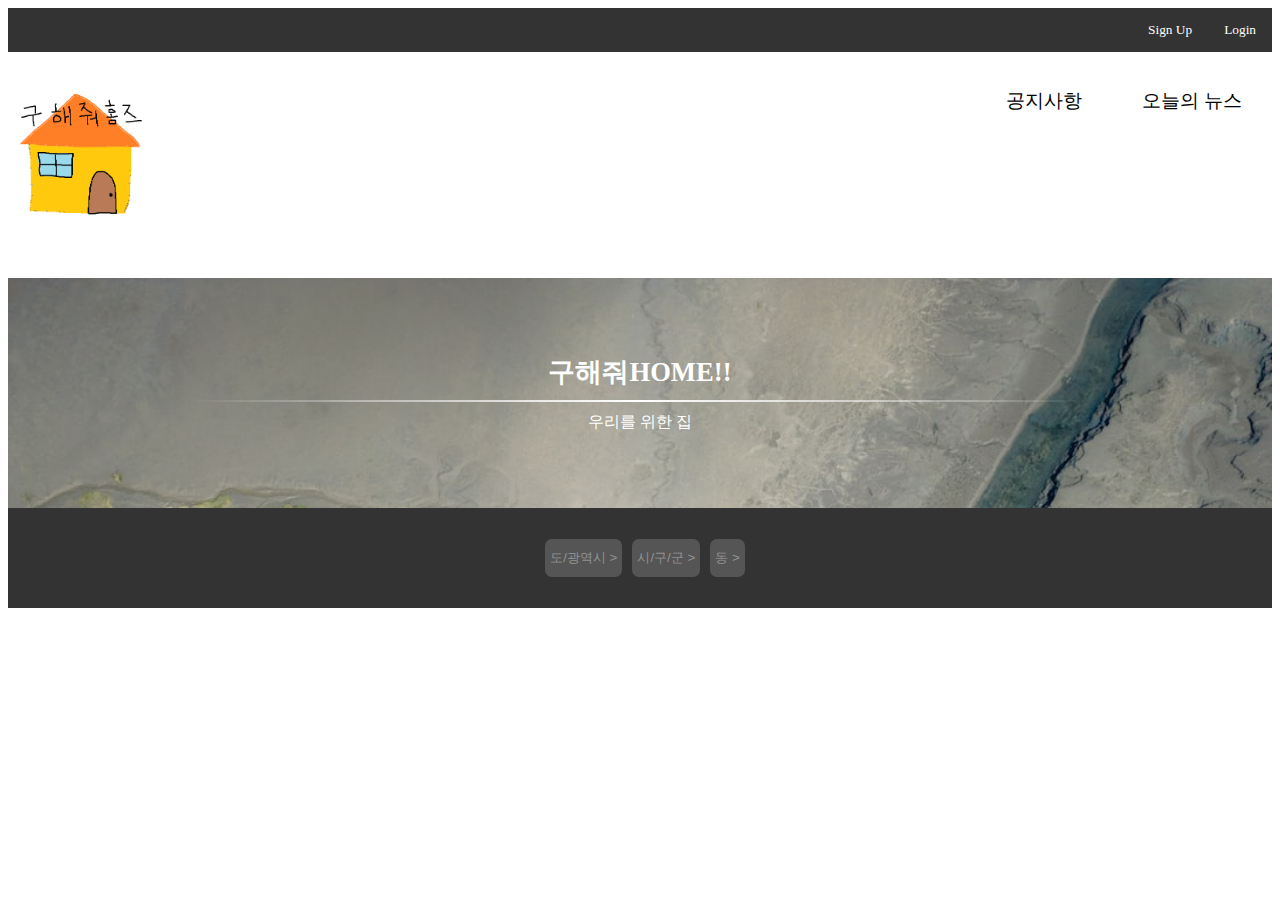
==== index.html @ 21d53bbb "feat : 메인화면 네비게이션바, 헤더 구현" ====
<!DOCTYPE html>
<html lang="kr">
  <head>
    <meta charset="UTF-8" />
    <meta name="viewport" content="width=device-width, initial-scale=1.0" />
    <title>Home</title>
    <style>
      /* 네비게이션 바 스타일 */
      ul.navbar {
        list-style-type: none;
        margin: 0;
        padding: 0;
        background-color: #333; /* 배경색 */
        overflow: hidden;
      }

      li.nav-item {
        float: right;
      }

      li.nav-item a {
        display: block;
        color: white; /* 글자색 */
        text-align: center;
        font-size: 10pt;
        padding: 14px 16px; /* 각 항목의 내부 여백 */
        text-decoration: none;
      }

      /* 호버(마우스를 갖다 대면 변화) 스타일 */
      li.nav-item a:hover {
        background-color: #555; /* 호버 배경색 */
      }

      .plainTextButton {
        background-color: white;
        border: white;
        float: right;
        text-align: center;
        font-size: 14pt;
        padding: 0px 30px; /* 각 항목의 내부 여백 */
      }

      .centerContainer {
        display: flex;
        justify-content: center;
        align-items: center;
        flex-direction: column;
        background-image: URL("./images/10.jpg");
        background-repeat: no-repeat;
        background-size: cover;
        height: 230px;
      }

      .floatingRowCenter {
        display: flex;
        justify-content: center;
        align-items: center;
        flex-direction: row;
        height: 130px;
      }

      .plainTextButton :hover {
        background-color: #555;
      }

      .headerImage {
        margin: 0px;
        width: calc(100%);
        height: 300px;
      }

      .headerTitle {
        background-color: rgba(0, 0, 0, 0); /* 텍스트 배경색 설정 */
        color: #fff; /* 텍스트 색상 설정 */
        padding: 10px; /* 텍스트 내용과 테두리 사이 간격 설정 */
        font-size: 20pt;
        font-weight: bold;
      }

      .headerLine {
        color: #fff;
        background-color: rgba(0, 0, 0, 0); /* 텍스트 배경색 설정 */
        color: #fff; /* 텍스트 색상 설정 */
        padding: 10px; /* 텍스트 내용과 테두리 사이 간격 설정 */
        font-size: 20pt;
        font-weight: bold;
      }

      .headerCaption {
        background-color: rgba(0, 0, 0, 0); /* 텍스트 배경색 설정 */
        color: #fff; /* 텍스트 색상 설정 */
        padding: 10px; /* 텍스트 내용과 테두리 사이 간격 설정 */
        font-size: 12pt;
      }

      .headerGradientLine {
        width: 100dvh;
        background-color: white; /* 텍스트 배경색 설정 */
        background: linear-gradient(
          to right,
          transparent,
          white,
          transparent
        ); /* 그라데이션 설정 */
        padding: 1px; /* 텍스트 내용과 테두리 사이 간격 설정 */
      }

      .selectPosition {
        background-color: #333;
        height: 100px;
      }

      .selectPositionButton {
        background-color: #555;
        border: #555;
        font-size: 10pt;
        color: rgba(240, 240, 240, 0.4);
        padding: 10px 5px 10px 5px;
        border-radius: 7px;
        margin-left: 10px;
      }
    </style>
  </head>
  <body>
    <ul class="navbar">
      <li class="nav-item"><a href="#">Login</a></li>
      <li class="nav-item"><a href="#">Sign Up</a></li>
    </ul>
    <br /><br />
    <header>
      <img src="./images/logo.png" alt="로고 이미지" width="150px" height="150px" />
      <input type="button" value="오늘의 뉴스" class="plainTextButton" />
      <input type="button" value="공지사항" class="plainTextButton" />
    </header>
    <br /><br />
    <div class="centerContainer">
      <div class="headerTitle">구해줘HOME!!</div>
      <div class="headerGradientLine"></div>
      <div class="headerCaption">우리를 위한 집</div>
    </div>
    <div class="selectPosition floatingRowCenter">
      <input type="button" class="selectPositionButton" value="도/광역시 >" />
      <input type="button" class="selectPositionButton" value="시/구/군 >" />
      <input type="button" class="selectPositionButton" value="동 >" />
    </div>
  </body>
</html>
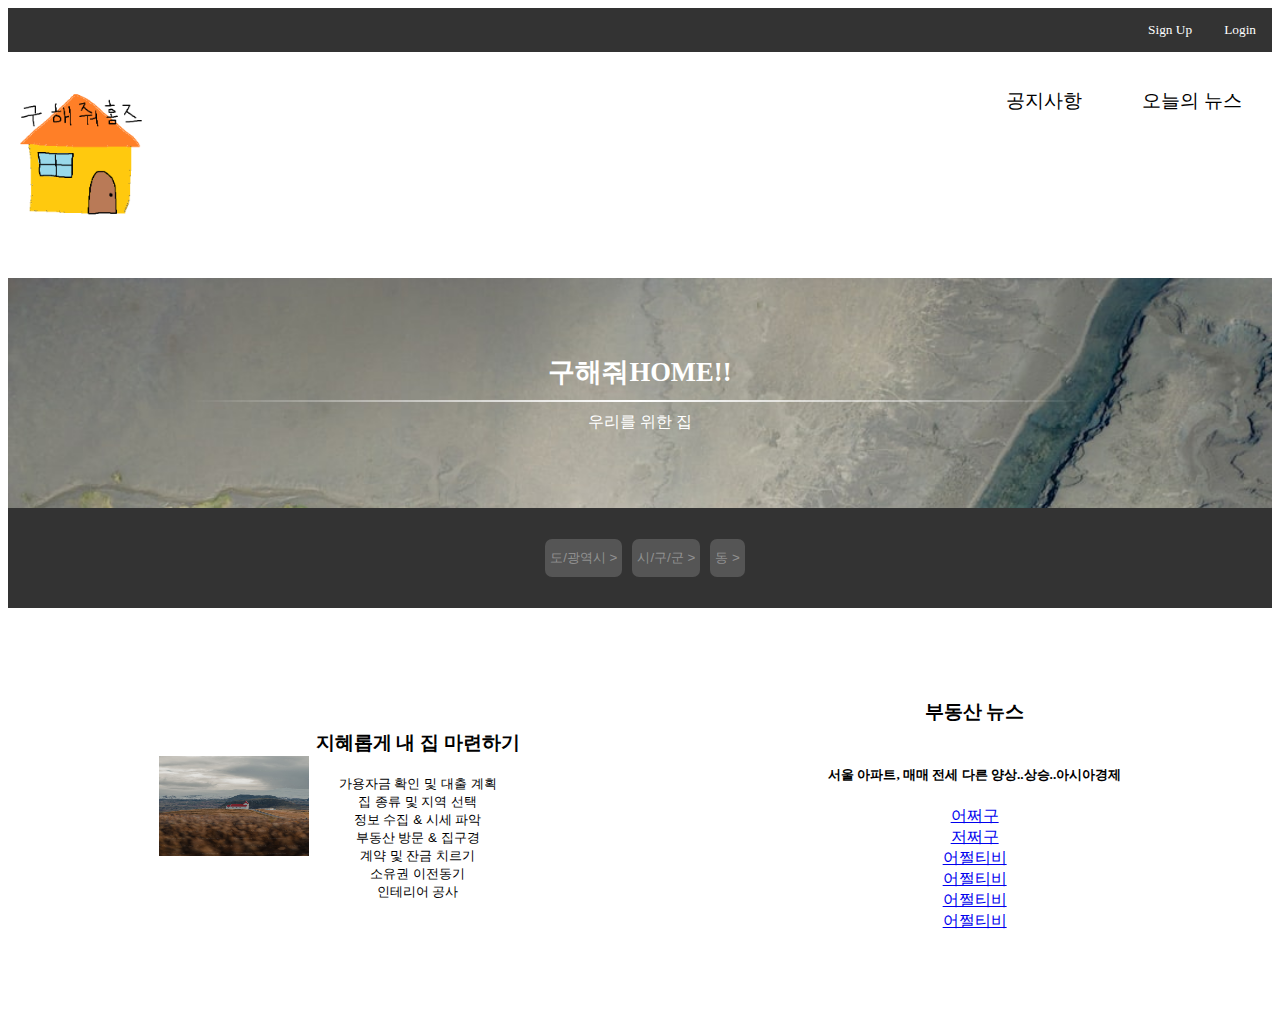
==== commit b5a20f8f: "feat : 메인화면 기본 UI 완성" ====
--- a/index.html
+++ b/index.html
@@ -37,7 +37,6 @@
         border: white;
         float: right;
         text-align: center;
-        font-size: 14pt;
         padding: 0px 30px; /* 각 항목의 내부 여백 */
       }
 
@@ -52,12 +51,18 @@
         height: 230px;
       }
 
-      .floatingRowCenter {
+      .flexRowCenter {
         display: flex;
         justify-content: center;
         align-items: center;
         flex-direction: row;
-        height: 130px;
+      }
+
+      .flexRowAround {
+        display: flex;
+        justify-content: space-around;
+        align-items: center;
+        flex-direction: row;
       }
 
       .plainTextButton :hover {
@@ -120,6 +125,21 @@
         border-radius: 7px;
         margin-left: 10px;
       }
+
+      .flexColumnCenter {
+        display: flex;
+        justify-content: center;
+        align-items: center;
+        flex-direction: column;
+      }
+
+      .fontSize10 {
+        font-size: 10pt;
+      }
+
+      .fontSize14 {
+        font-size: 14pt;
+      }
     </style>
   </head>
   <body>
@@ -128,21 +148,64 @@
       <li class="nav-item"><a href="#">Sign Up</a></li>
     </ul>
     <br /><br />
+
     <header>
       <img src="./images/logo.png" alt="로고 이미지" width="150px" height="150px" />
-      <input type="button" value="오늘의 뉴스" class="plainTextButton" />
-      <input type="button" value="공지사항" class="plainTextButton" />
+      <input type="button" value="오늘의 뉴스" class="plainTextButton fontSize14" />
+      <input type="button" value="공지사항" class="plainTextButton fontSize14" />
     </header>
+
     <br /><br />
+
     <div class="centerContainer">
       <div class="headerTitle">구해줘HOME!!</div>
       <div class="headerGradientLine"></div>
       <div class="headerCaption">우리를 위한 집</div>
     </div>
-    <div class="selectPosition floatingRowCenter">
+
+    <div class="selectPosition flexRowCenter">
       <input type="button" class="selectPositionButton" value="도/광역시 >" />
       <input type="button" class="selectPositionButton" value="시/구/군 >" />
       <input type="button" class="selectPositionButton" value="동 >" />
     </div>
+
+    <br /><br /><br /><br />
+
+    <div class="flexRowAround">
+      <div class="flexRowCenter">
+        <img src="./images/2.jpg" width="150px" height="100px" />
+        <div class="flexColumnCenter">
+          <h3>지혜롭게 내 집 마련하기</h3>
+          <input
+            type="button"
+            value="가용자금 확인 및 대출 계획"
+            class="plainTextButton fontSize10"
+          />
+          <input type="button" value="집 종류 및 지역 선택" class="plainTextButton fontSize10" />
+          <input type="button" value="정보 수집 & 시세 파악" class="plainTextButton fontSize10" />
+          <input type="button" value="부동산 방문 & 집구경" class="plainTextButton fontSize10" />
+          <input type="button" value="계약 및 잔금 치르기" class="plainTextButton fontSize10" />
+          <input type="button" value="소유권 이전동기" class="plainTextButton fontSize10" />
+          <input type="button" value="인테리어 공사" class="plainTextButton fontSize10" />
+        </div>
+      </div>
+      <div class="flexColumnCenter">
+        <h3>부동산 뉴스</h3>
+        <h5>서울 아파트, 매매 전세 다른 양상..상승..아시아경제</h5>
+        <a href="https://www.naver.com">어쩌구</a>
+        <a href="https://www.daum.net">저쩌구</a>
+        <a href="https://edu.ssafy.com/">어쩔티비</a>
+        <a href="https://job.ssafy.com/">어쩔티비</a>
+        <a href="https://edu.ssafy.com/">어쩔티비</a>
+        <a href="https://job.ssafy.com/">어쩔티비</a>
+      </div>
+    </div>
+
+    <br /><br /><br /><br />
+    <!-- <footer>
+      <div>
+        <img src="./images/5.jpg" height="140px" />
+      </div>
+    </footer> -->
   </body>
 </html>
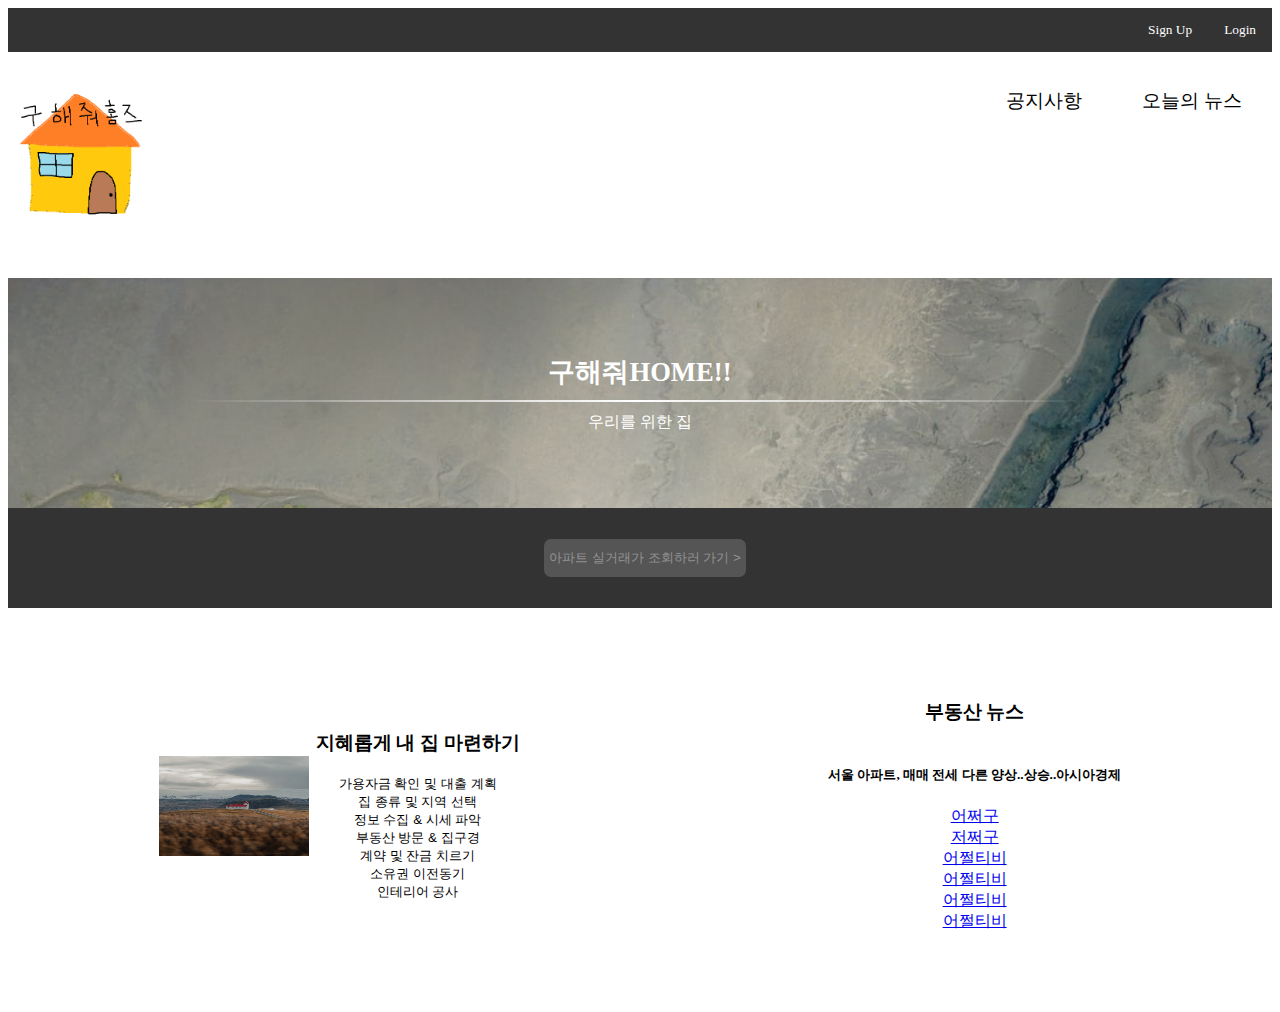
==== commit 7470ef71: "feat #3 : 메인 css 분리 파일 적용 및 버튼 변경" ====
--- a/index.html
+++ b/index.html
@@ -4,143 +4,8 @@
     <meta charset="UTF-8" />
     <meta name="viewport" content="width=device-width, initial-scale=1.0" />
     <title>Home</title>
-    <style>
-      /* 네비게이션 바 스타일 */
-      ul.navbar {
-        list-style-type: none;
-        margin: 0;
-        padding: 0;
-        background-color: #333; /* 배경색 */
-        overflow: hidden;
-      }
-
-      li.nav-item {
-        float: right;
-      }
-
-      li.nav-item a {
-        display: block;
-        color: white; /* 글자색 */
-        text-align: center;
-        font-size: 10pt;
-        padding: 14px 16px; /* 각 항목의 내부 여백 */
-        text-decoration: none;
-      }
-
-      /* 호버(마우스를 갖다 대면 변화) 스타일 */
-      li.nav-item a:hover {
-        background-color: #555; /* 호버 배경색 */
-      }
-
-      .plainTextButton {
-        background-color: white;
-        border: white;
-        float: right;
-        text-align: center;
-        padding: 0px 30px; /* 각 항목의 내부 여백 */
-      }
-
-      .centerContainer {
-        display: flex;
-        justify-content: center;
-        align-items: center;
-        flex-direction: column;
-        background-image: URL("./images/10.jpg");
-        background-repeat: no-repeat;
-        background-size: cover;
-        height: 230px;
-      }
-
-      .flexRowCenter {
-        display: flex;
-        justify-content: center;
-        align-items: center;
-        flex-direction: row;
-      }
-
-      .flexRowAround {
-        display: flex;
-        justify-content: space-around;
-        align-items: center;
-        flex-direction: row;
-      }
-
-      .plainTextButton :hover {
-        background-color: #555;
-      }
-
-      .headerImage {
-        margin: 0px;
-        width: calc(100%);
-        height: 300px;
-      }
-
-      .headerTitle {
-        background-color: rgba(0, 0, 0, 0); /* 텍스트 배경색 설정 */
-        color: #fff; /* 텍스트 색상 설정 */
-        padding: 10px; /* 텍스트 내용과 테두리 사이 간격 설정 */
-        font-size: 20pt;
-        font-weight: bold;
-      }
-
-      .headerLine {
-        color: #fff;
-        background-color: rgba(0, 0, 0, 0); /* 텍스트 배경색 설정 */
-        color: #fff; /* 텍스트 색상 설정 */
-        padding: 10px; /* 텍스트 내용과 테두리 사이 간격 설정 */
-        font-size: 20pt;
-        font-weight: bold;
-      }
-
-      .headerCaption {
-        background-color: rgba(0, 0, 0, 0); /* 텍스트 배경색 설정 */
-        color: #fff; /* 텍스트 색상 설정 */
-        padding: 10px; /* 텍스트 내용과 테두리 사이 간격 설정 */
-        font-size: 12pt;
-      }
-
-      .headerGradientLine {
-        width: 100dvh;
-        background-color: white; /* 텍스트 배경색 설정 */
-        background: linear-gradient(
-          to right,
-          transparent,
-          white,
-          transparent
-        ); /* 그라데이션 설정 */
-        padding: 1px; /* 텍스트 내용과 테두리 사이 간격 설정 */
-      }
-
-      .selectPosition {
-        background-color: #333;
-        height: 100px;
-      }
-
-      .selectPositionButton {
-        background-color: #555;
-        border: #555;
-        font-size: 10pt;
-        color: rgba(240, 240, 240, 0.4);
-        padding: 10px 5px 10px 5px;
-        border-radius: 7px;
-        margin-left: 10px;
-      }
-
-      .flexColumnCenter {
-        display: flex;
-        justify-content: center;
-        align-items: center;
-        flex-direction: column;
-      }
-
-      .fontSize10 {
-        font-size: 10pt;
-      }
-
-      .fontSize14 {
-        font-size: 14pt;
-      }
-    </style>
+    <link rel="stylesheet" href="./css/common.css" />
+    <link rel="stylesheet" href="./css/index.css" />
   </head>
   <body>
     <ul class="navbar">
@@ -164,9 +29,12 @@
     </div>
 
     <div class="selectPosition flexRowCenter">
-      <input type="button" class="selectPositionButton" value="도/광역시 >" />
-      <input type="button" class="selectPositionButton" value="시/구/군 >" />
-      <input type="button" class="selectPositionButton" value="동 >" />
+      <input
+        type="button"
+        class="selectPositionButton"
+        value="아파트 실거래가 조회하러 가기 >"
+        onclick=""
+      />
     </div>
 
     <br /><br /><br /><br />
--- a/css/common.css
+++ b/css/common.css
@@ -0,0 +1,86 @@
+/* --------------- font -----------------*/
+/* font size */
+
+.fontSize8 {
+  font-size: 8pt;
+}
+
+.fontSize10 {
+  font-size: 10pt;
+}
+
+.fontSize10 {
+  font-size: 10pt;
+}
+
+.fontSize14 {
+  font-size: 14pt;
+}
+
+.fontSize16 {
+  font-size: 16pt;
+}
+
+.fontSize18 {
+  font-size: 18pt;
+}
+
+/* font weight */
+
+.fontBold {
+  font-weight: bold;
+}
+
+.fontLighter {
+  font-weight: lighter;
+}
+
+/* 네비게이션 바 스타일 */
+ul.navbar {
+  list-style-type: none;
+  margin: 0;
+  padding: 0;
+  background-color: #333; /* 배경색 */
+  overflow: hidden;
+}
+
+li.nav-item {
+  float: right;
+}
+
+li.nav-item a {
+  display: block;
+  color: white; /* 글자색 */
+  text-align: center;
+  font-size: 10pt;
+  padding: 14px 16px; /* 각 항목의 내부 여백 */
+  text-decoration: none;
+}
+
+li.nav-item a:hover {
+  /* 호버(마우스를 갖다 대면 변화) 스타일 */
+  background-color: #555; /* 호버 배경색 */
+}
+
+/* flexbox 간단 속성 - flex / direction / justify content 순서 */
+
+.flexRowCenter {
+  display: flex;
+  justify-content: center;
+  align-items: center;
+  flex-direction: row;
+}
+
+.flexRowAround {
+  display: flex;
+  justify-content: space-around;
+  align-items: center;
+  flex-direction: row;
+}
+
+.flexColumnCenter {
+  display: flex;
+  justify-content: center;
+  align-items: center;
+  flex-direction: column;
+}
--- a/css/index.css
+++ b/css/index.css
@@ -0,0 +1,74 @@
+.plainTextButton {
+  background-color: white;
+  border: white;
+  float: right;
+  text-align: center;
+  padding: 0px 30px; /* 각 항목의 내부 여백 */
+}
+
+.centerContainer {
+  display: flex;
+  justify-content: center;
+  align-items: center;
+  flex-direction: column;
+  background-image: URL("../images/10.jpg");
+  background-repeat: no-repeat;
+  background-size: cover;
+  height: 230px;
+}
+
+.plainTextButton :hover {
+  background-color: #555;
+}
+
+.headerImage {
+  margin: 0px;
+  width: calc(100%);
+  height: 300px;
+}
+
+.headerTitle {
+  background-color: rgba(0, 0, 0, 0); /* 텍스트 배경색 설정 */
+  color: #fff; /* 텍스트 색상 설정 */
+  padding: 10px; /* 텍스트 내용과 테두리 사이 간격 설정 */
+  font-size: 20pt;
+  font-weight: bold;
+}
+
+.headerLine {
+  color: #fff;
+  background-color: rgba(0, 0, 0, 0); /* 텍스트 배경색 설정 */
+  color: #fff; /* 텍스트 색상 설정 */
+  padding: 10px; /* 텍스트 내용과 테두리 사이 간격 설정 */
+  font-size: 20pt;
+  font-weight: bold;
+}
+
+.headerCaption {
+  background-color: rgba(0, 0, 0, 0); /* 텍스트 배경색 설정 */
+  color: #fff; /* 텍스트 색상 설정 */
+  padding: 10px; /* 텍스트 내용과 테두리 사이 간격 설정 */
+  font-size: 12pt;
+}
+
+.headerGradientLine {
+  width: 100dvh;
+  background-color: white; /* 텍스트 배경색 설정 */
+  background: linear-gradient(to right, transparent, white, transparent); /* 그라데이션 설정 */
+  padding: 1px; /* 텍스트 내용과 테두리 사이 간격 설정 */
+}
+
+.selectPosition {
+  background-color: #333;
+  height: 100px;
+}
+
+.selectPositionButton {
+  background-color: #555;
+  border: #555;
+  font-size: 10pt;
+  color: rgba(240, 240, 240, 0.4);
+  padding: 10px 5px 10px 5px;
+  border-radius: 7px;
+  margin-left: 10px;
+}
